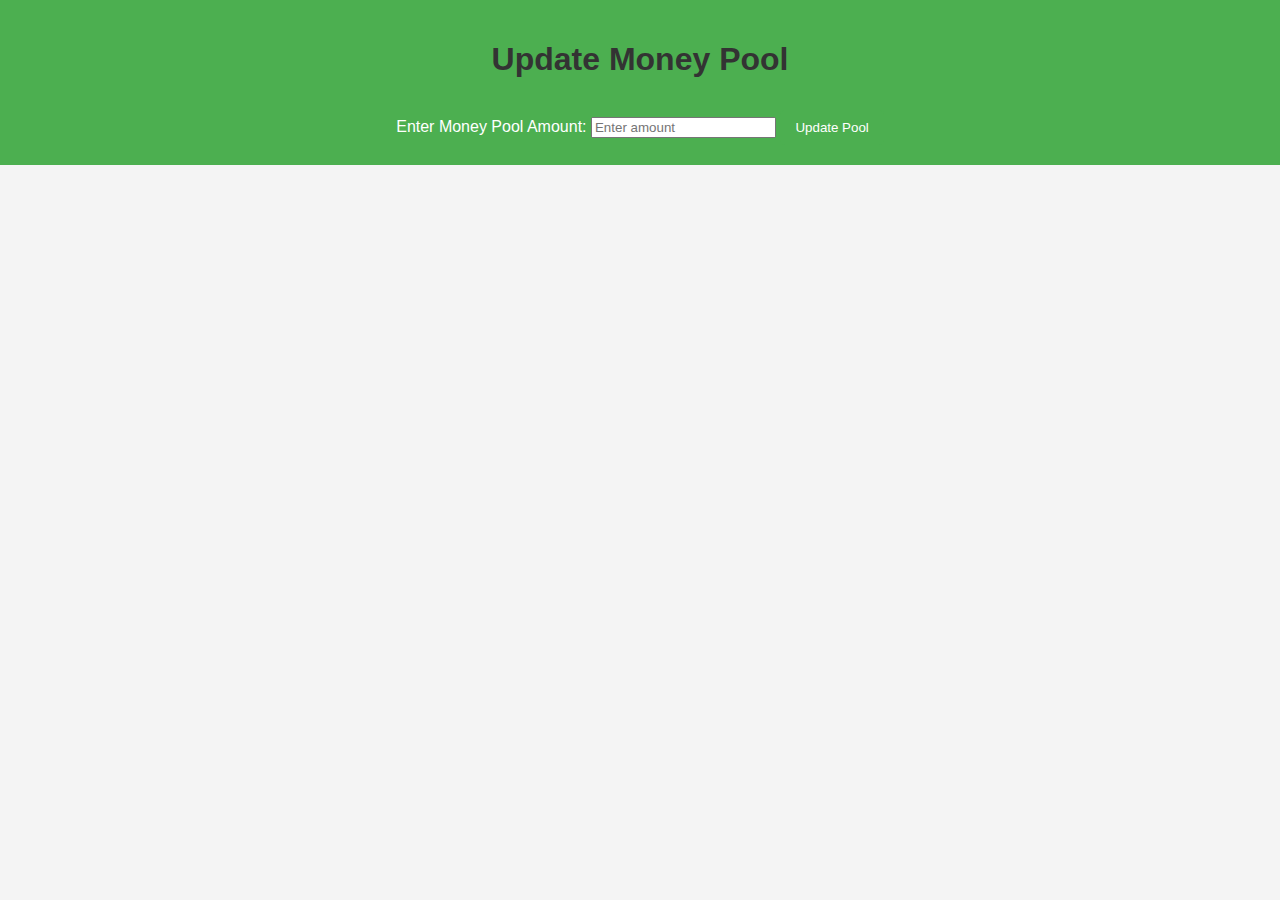
==== admin.html @ 82455bcd "Add files via upload" ====
<!DOCTYPE html>
<html lang="en">
<head>
    <meta charset="UTF-8">
    <meta name="viewport" content="width=device-width, initial-scale=1.0">
    <title>Admin - Update Money Pool</title>
    <link rel="stylesheet" href="styles.css">
</head>
<body>
    <div id="moneyPool">
        <h1>Update Money Pool</h1>
        <label for="poolAmountInput">Enter Money Pool Amount: </label>
        <input type="number" id="poolAmountInput" placeholder="Enter amount">
        <button onclick="updateMoneyPool()">Update Pool</button>
    </div>

    <script>
        function updateMoneyPool() {
            const poolAmount = document.getElementById("poolAmountInput").value;
            if (poolAmount) {
                localStorage.setItem("moneyPool", poolAmount);
                alert("Money pool updated!");
                window.location.href = "index.html";  // Redirect back to the main page
            } else {
                alert("Please enter a valid amount.");
            }
        }

        // Load the current money pool value if set
        window.onload = function() {
            const poolAmount = localStorage.getItem("moneyPool");
            if (poolAmount) {
                document.getElementById("poolAmountInput").value = poolAmount;
            }
        };
    </script>
</body>
</html>
---- styles.css ----
body {
    font-family: Arial, sans-serif;
    margin: 0;
    padding: 0;
    background-color: #f4f4f4;
}

h1, h2, h3 {
    color: #333;
}

#moneyPool {
    background-color: #4CAF50;
    color: white;
    padding: 20px;
    text-align: center;
}

#taskList ul {
    list-style-type: none;
    padding: 0;
}

#taskList li {
    background-color: #ffffff;
    margin: 10px 0;
    padding: 10px;
    border-radius: 5px;
    cursor: pointer;
    box-shadow: 0 0 5px rgba(0, 0, 0, 0.1);
}

#taskList li:hover {
    background-color: #e0e0e0;
}

#taskDescription {
    background-color: #ffffff;
    padding: 20px;
    margin-top: 20px;
    box-shadow: 0 0 5px rgba(0, 0, 0, 0.1);
}

button {
    padding: 10px 15px;
    margin-top: 10px;
    background-color: #4CAF50;
    color: white;
    border: none;
    cursor: pointer;
    border-radius: 5px;
}

button:hover {
    background-color: #45a049;
}
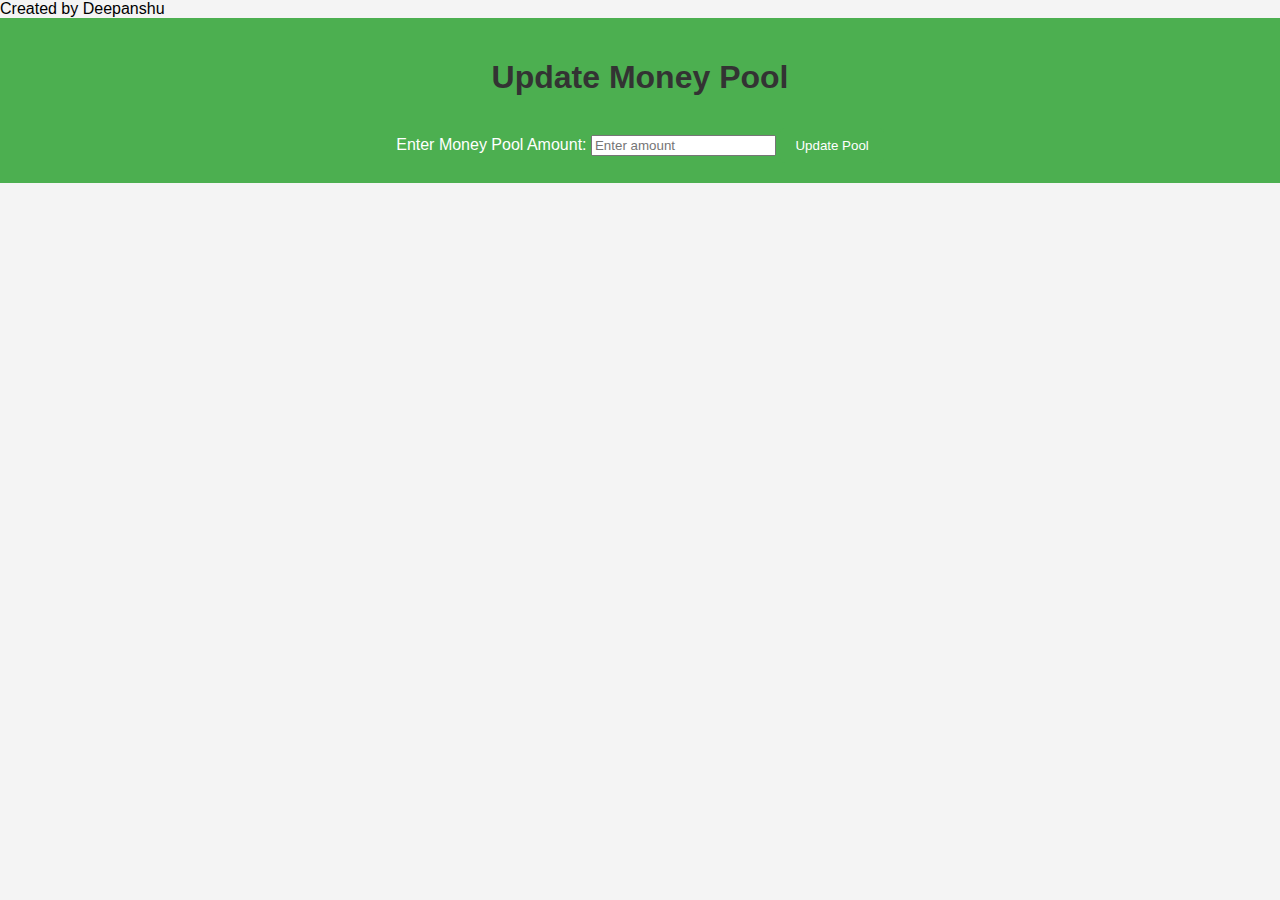
==== commit 2c74c076: "Update admin.html" ====
--- a/admin.html
+++ b/admin.html
@@ -7,6 +7,11 @@
     <link rel="stylesheet" href="styles.css">
 </head>
 <body>
+
+    <!-- Creator Name at Top Left -->
+    <div class="creator-name">Created by <span>Deepanshu</span></div>
+
+    <!-- Money Pool Update Section -->
     <div id="moneyPool">
         <h1>Update Money Pool</h1>
         <label for="poolAmountInput">Enter Money Pool Amount: </label>
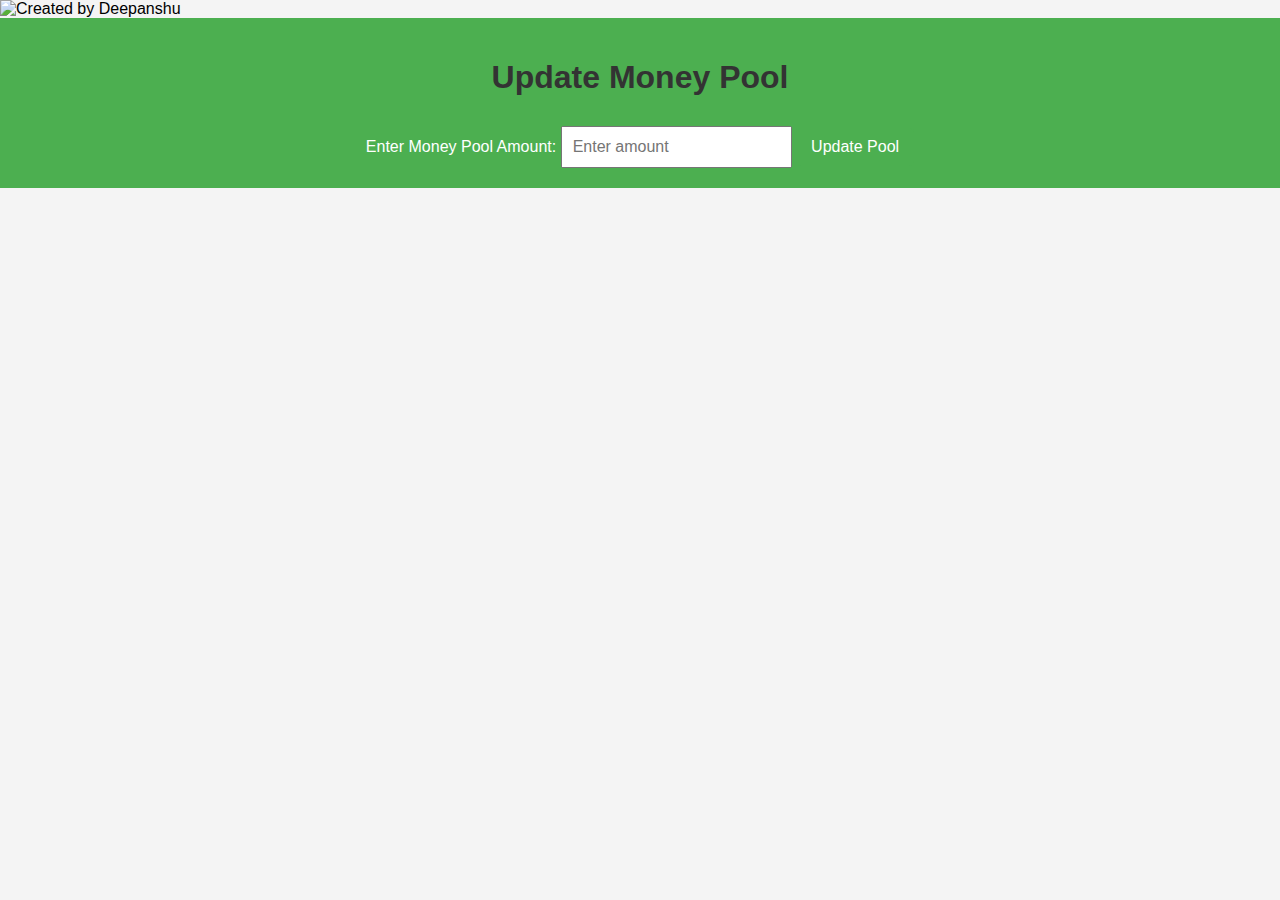
==== commit c4a39940: "Update admin.html" ====
--- a/admin.html
+++ b/admin.html
@@ -8,10 +8,11 @@
 </head>
 <body>
 
-    <!-- Creator Name at Top Left -->
-    <div class="creator-name">Created by <span>Deepanshu</span></div>
+    <!-- Creator Image -->
+    <div class="creator-image">
+        <img src="A_stylish_and_modern_typographic_design_featuring_.png" alt="Created by Deepanshu">
+    </div>
 
-    <!-- Money Pool Update Section -->
     <div id="moneyPool">
         <h1>Update Money Pool</h1>
         <label for="poolAmountInput">Enter Money Pool Amount: </label>
@@ -25,13 +26,12 @@
             if (poolAmount) {
                 localStorage.setItem("moneyPool", poolAmount);
                 alert("Money pool updated!");
-                window.location.href = "index.html";  // Redirect back to the main page
+                window.location.href = "index.html";
             } else {
                 alert("Please enter a valid amount.");
             }
         }
 
-        // Load the current money pool value if set
         window.onload = function() {
             const poolAmount = localStorage.getItem("moneyPool");
             if (poolAmount) {
--- a/styles.css
+++ b/styles.css
@@ -5,8 +5,26 @@
     background-color: #f4f4f4;
 }
 
+/* Stylish "Created by Deepanshu" at Top Left */
+.creator-name {
+    position: absolute;
+    top: 10px;
+    left: 10px;
+    font-size: 22px;
+    font-weight: bold;
+    font-family: 'Poppins', sans-serif; /* Uses a Google Font */
+    background: linear-gradient(45deg, #ff5733, #ffbd69); /* Gradient Effect */
+    -webkit-background-clip: text;
+    -webkit-text-fill-color: transparent;
+    text-transform: uppercase;
+    letter-spacing: 1px;
+    padding: 5px 10px;
+    border-radius: 5px;
+}
+
 h1, h2, h3 {
     color: #333;
+    text-align: center;
 }
 
 #moneyPool {
@@ -19,15 +37,18 @@
 #taskList ul {
     list-style-type: none;
     padding: 0;
+    text-align: center;
 }
 
 #taskList li {
     background-color: #ffffff;
-    margin: 10px 0;
+    margin: 10px auto;
     padding: 10px;
     border-radius: 5px;
     cursor: pointer;
+    width: 60%;
     box-shadow: 0 0 5px rgba(0, 0, 0, 0.1);
+    text-align: center;
 }
 
 #taskList li:hover {
@@ -37,8 +58,10 @@
 #taskDescription {
     background-color: #ffffff;
     padding: 20px;
-    margin-top: 20px;
+    margin: 20px auto;
+    width: 70%;
     box-shadow: 0 0 5px rgba(0, 0, 0, 0.1);
+    text-align: center;
 }
 
 button {
@@ -49,8 +72,14 @@
     border: none;
     cursor: pointer;
     border-radius: 5px;
+    font-size: 16px;
 }
 
 button:hover {
     background-color: #45a049;
 }
+
+input {
+    padding: 10px;
+    font-size: 16px;
+}
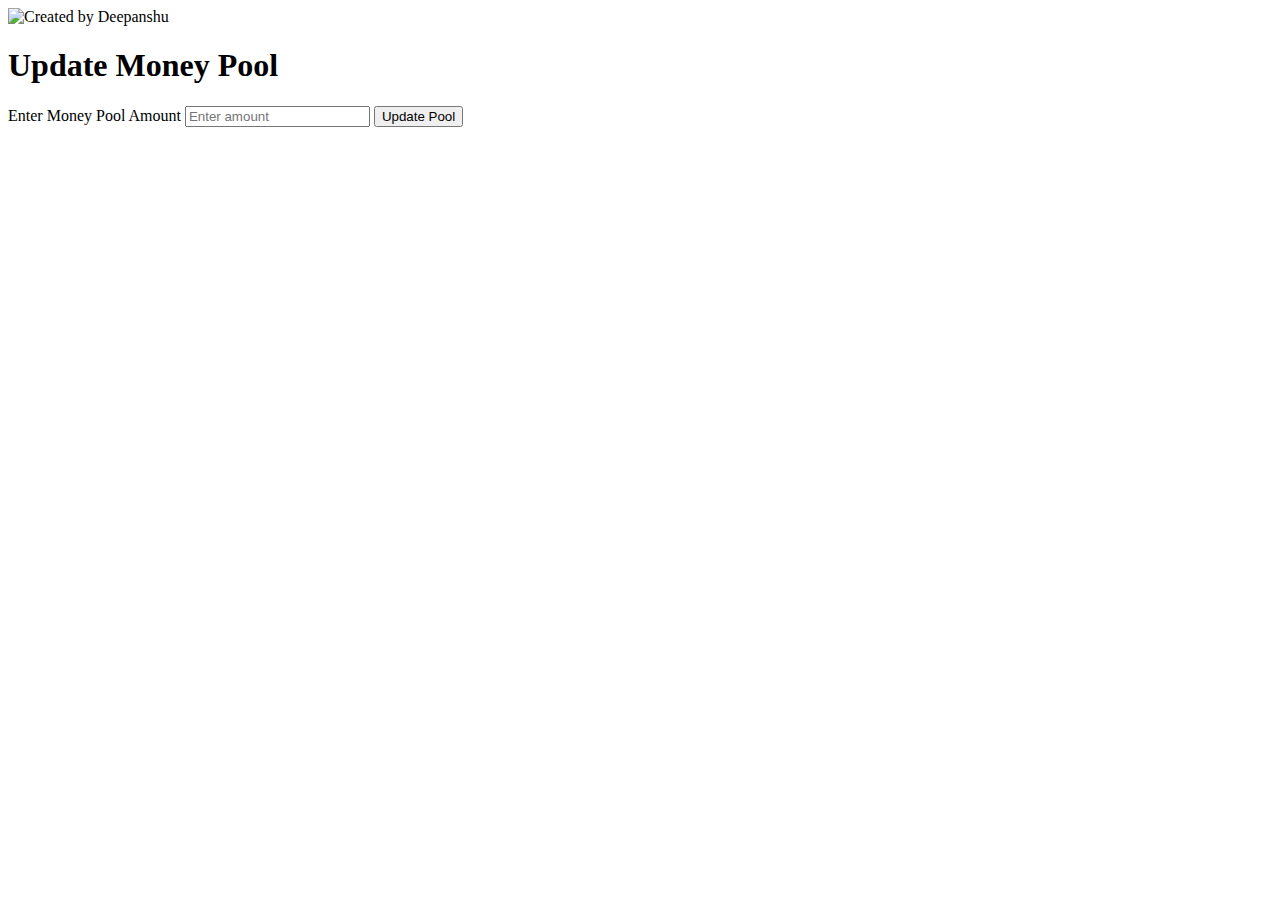
==== commit e2a578cb: "Update admin.html" ====
--- a/admin.html
+++ b/admin.html
@@ -4,20 +4,20 @@
     <meta charset="UTF-8">
     <meta name="viewport" content="width=device-width, initial-scale=1.0">
     <title>Admin - Update Money Pool</title>
-    <link rel="stylesheet" href="styles.css">
+    <script src="https://cdn.tailwindcss.com"></script> <!-- Tailwind CDN -->
 </head>
-<body>
+<body class="bg-gray-200 font-sans">
 
     <!-- Creator Image -->
-    <div class="creator-image">
-        <img src="A_stylish_and_modern_typographic_design_featuring_.png" alt="Created by Deepanshu">
+    <div class="creator-image flex justify-start p-6">
+        <img src="A_stylish_and_modern_typographic_design_featuring_.png" alt="Created by Deepanshu" class="w-40 h-auto">
     </div>
 
-    <div id="moneyPool">
-        <h1>Update Money Pool</h1>
-        <label for="poolAmountInput">Enter Money Pool Amount: </label>
-        <input type="number" id="poolAmountInput" placeholder="Enter amount">
-        <button onclick="updateMoneyPool()">Update Pool</button>
+    <div id="moneyPool" class="text-center p-6 bg-white rounded-lg shadow-lg max-w-md mx-auto my-6">
+        <h1 class="text-3xl font-bold">Update Money Pool</h1>
+        <label for="poolAmountInput" class="block text-sm font-medium text-gray-700">Enter Money Pool Amount</label>
+        <input type="number" id="poolAmountInput" class="block w-full p-2 mt-2 border border-gray-300 rounded" placeholder="Enter amount">
+        <button onclick="updateMoneyPool()" class="mt-4 w-full bg-green-500 text-white p-2 rounded hover:bg-green-600">Update Pool</button>
     </div>
 
     <script>
@@ -26,7 +26,7 @@
             if (poolAmount) {
                 localStorage.setItem("moneyPool", poolAmount);
                 alert("Money pool updated!");
-                window.location.href = "index.html";
+                window.location.href = "index.html";  // Redirect to main page
             } else {
                 alert("Please enter a valid amount.");
             }
